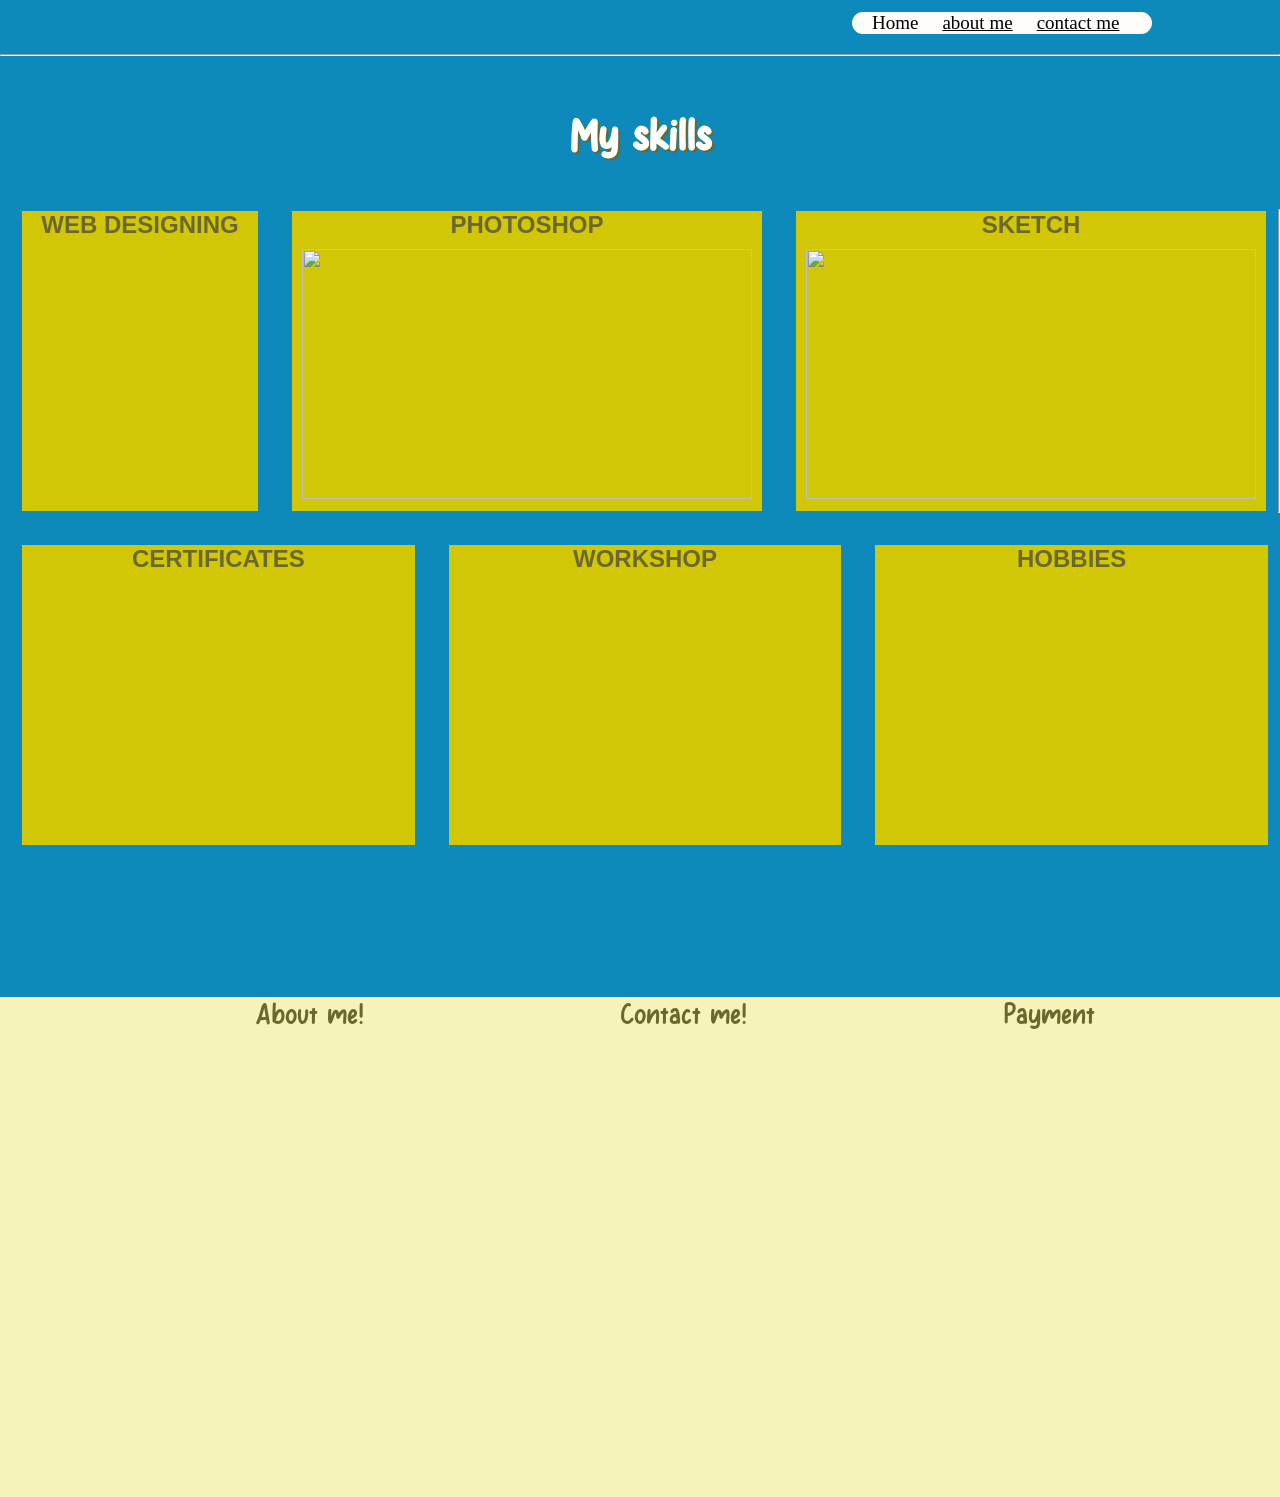
==== index.html @ 1eb4ae96 "Update and rename intro.html to index.html" ====
<!DOCTYPE html>
<html lang="en">
  <head>
    <meta charset="UTF-8" />
    <meta name="viewport" content="width=device-width, initial-scale=1.0" />
    <title>About me</title>
    <link rel="stylesheet" href="intro.css" />
  </head>
  <body>
    <div class="q">
      <span
        ><ul>
          <li>Home</li>
          <a href="#me"><li>about me</li></a
          >&nbsp;<a href="#num"><li>contact me</li></a>
        </ul></span
      >
    </div>
    <div>
      <img class="main" src="C:\Users\Tanishq soni\Downloads\me1.png" alt="" />
      <hr />
    </div>

    <h1>Tanishq soni</h1>
    <main>
      <span
        ><h5>
          Hello every one. i'm <b>Tanishq soni</b> here in front of you all.<br />
          i'm from jaipur. I'm a 1st year student studying in JECRC
          university,sitapura<br />
          i completed my senior secondary education from
          <b>N.K.public school</b>,murlipura jaipur<br />
          i like to listen music, making sketch and coding or web designing.
        </h5></span
      >
    </main>

    <h2 class="skill">My skills</h2>
    &emsp13;
    <div class="parent" id="me">
      <div class="box1"><h2 class="h">WEB DESIGNING</h2></div>

      <div class="box2">
        <h2 class="h">PHOTOSHOP</h2>
        <span
          ><img
            class="imge"
            src="C:\Users\Tanishq soni\Downloads\cloud.jpeg"
            alt=""
          />
        </span>
      </div>
      <div class="box3">
        <h2 class="h">SKETCH</h2>
        <span
          ><img
            class="imge"
            src="C:\Users\Tanishq soni\Downloads\Naruto.jpg"
            alt=""
        /></span>
      </div>
      <hr />
    </div>
    <div class="pt">
      <br />
      <div class="box1"><h2 class="h">CERTIFICATES</h2></div>
      <div class="box2"><h2 class="h">WORKSHOP</h2></div>
      <div class="box3"><h2 class="h">HOBBIES</h2></div>
    </div>
  </body>
  <div class="me" id="num">
    <div class="h1">About me!</div>
    <div class="h2">Contact me!</div>
    <div class="h3">Payment</div>
  </div>
</html>
---- intro.css ----
* {
    margin: 0;
    padding: 0;
}

:root {
    scroll-behavior: smooth;
}


@font-face {
    font-family: myfont;
    src: url(toony.otf);
}


li {
    display: inline;
    flex-wrap: wrap;
    font-size: 19px;
    padding-left: 20px;
}

a {
    color: black;

}

body {
    background-color: rgb(13, 138, 187);
}

ul {

    width: 300px;
    background-color: whitesmoke;
    border: 2px solid rgb(13, 138, 187);
    border-radius: 20px;
    background-color: #fffdfc;
}

div.q {
    margin-top: 10px;
    margin-left: 850px;
    margin-right: 300px;
}

.main {
    width: 350px;
    padding-right: 77%;
    margin-top: -101px;
    background-color: rgb(194, 184, 5);
    margin-top: 10px;

}

h1 {
    font-size: 80px;
    font-family: myfont;
    color: rgb(2, 2, 2);
    text-shadow: 2px 3px rgb(251, 251, 251);
    margin-top: -480px;
    margin-left: 50%;
    font-weight: 100;
    display: flex;
    flex-direction: row;
    flex-wrap: wrap;
    flex-shrink: inherit;
}

@font-face {
    font-family: textl;
    src: url(Lazy.otf);
}

h5 {
    font-family: textl;
    text-align: center;
    color: white;
    font-size: 35px;
    text-shadow: #6B682E 2px 2px;
    border: 1px solid rgb(194, 184, 5);
}

main {
    padding-left: 30%;
}

.parent,
.pt {
    margin-top: 30px;
    display: flex;


}

.box1,
.box2,
.box3 {
    width: 500px;
    height: 300px;
    border: 2px solid rgb(13, 138, 187);
    background-color: rgb(210, 199, 6);
    color: #6B682E;
    font-family: Arial, Helvetica, sans-serif;

    margin-left: 20px;
    margin-inline-end: 10px;

}

.box3:hover {

    filter: drop-shadow(6px 6px 10px #4b491e);
    transform: scale(108%)
}

.box2:hover {

    filter: drop-shadow(6px 6px 10px #4b491e);
    scale: 108%;
}

.imge {
    width: 450px;
    height: 250px;
    margin: 10px 10px 10px 10px;

}

.box1:hover {

    filter: drop-shadow(6px 6px 10px #4b491e);
    scale: 108%;
    animation: alternate;
}

.h {
    text-align: center;
    margin-top: -0px;
}

h2.skill {
    text-align: center;
    margin-top: 200px;
    font-family: textl;
    color: white;
    border: 1px rgb(13, 138, 187) solid;
    font-size: 45px;
    text-shadow: #6B682E 2px 2px;
}

span.jk {
    font-size: 25px;
    padding-top: -100px;
    padding-left: 50%;

}

.me {
    background-color: #f6f3ba;
    height: 500px;
    margin-top: 150px;
    font-size: 30px;
    font-family: textl;
    display: flex;
}

.h1,
.h2,
.h3 {
    padding-left: 20%;
    color: #6B682E;
}
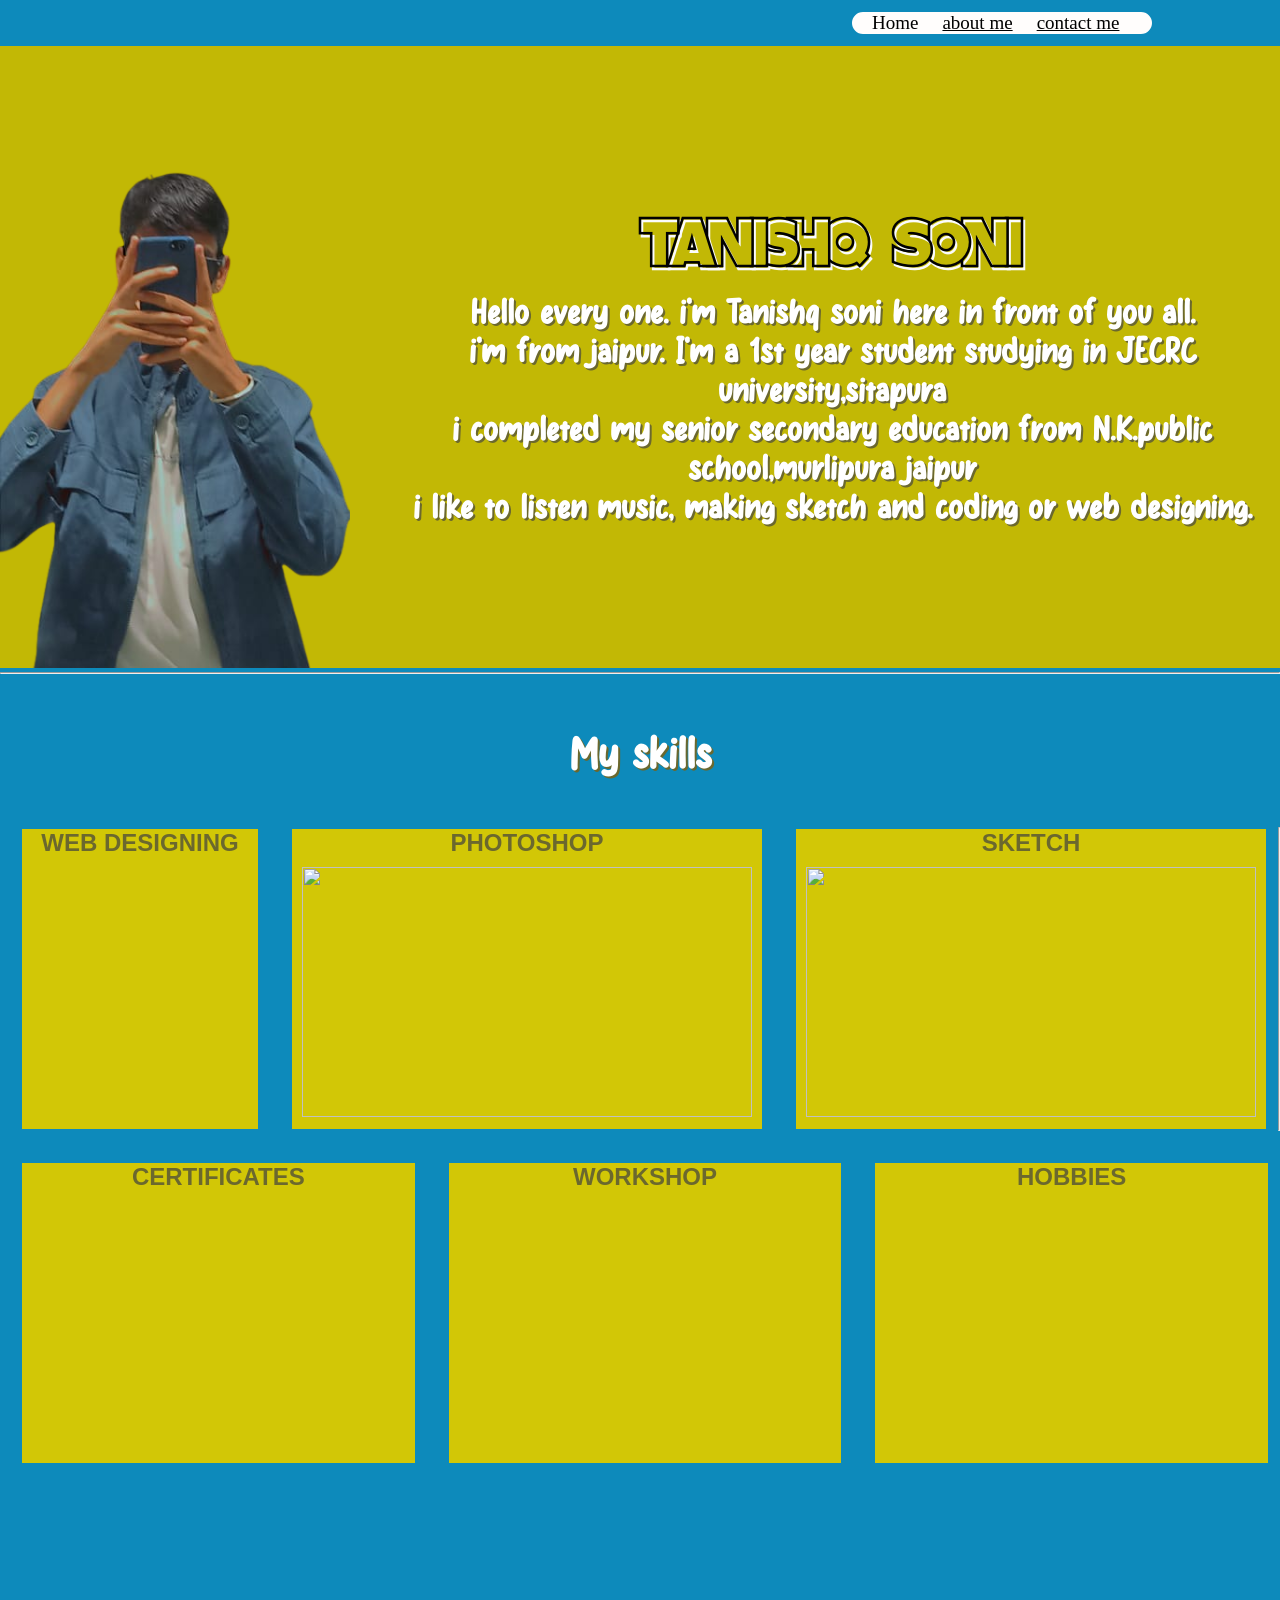
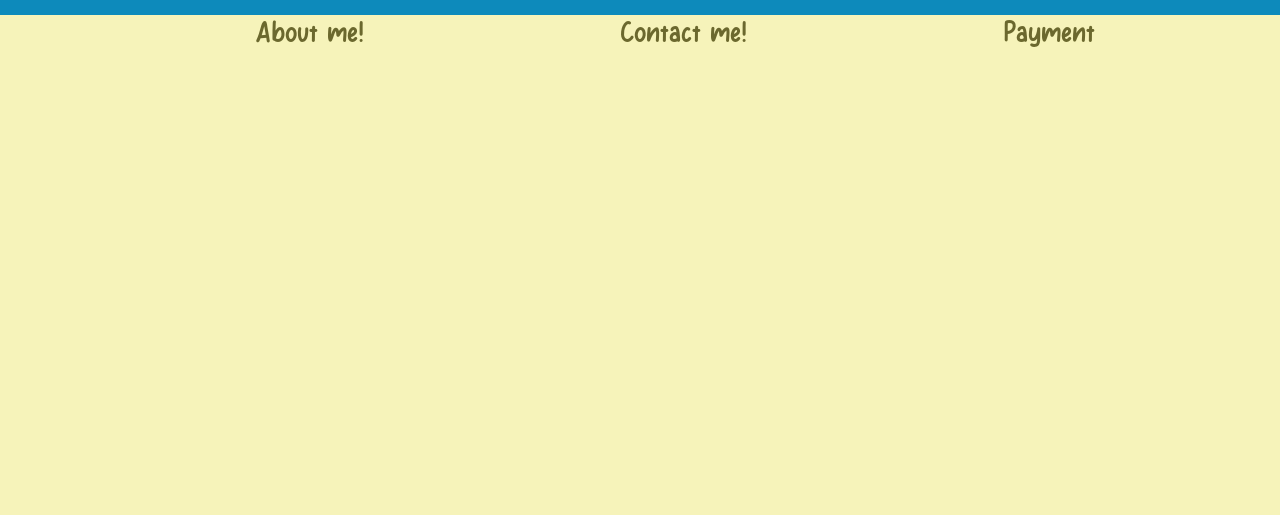
==== commit d81c25be: "Update index.html" ====
--- a/index.html
+++ b/index.html
@@ -17,7 +17,7 @@
       >
     </div>
     <div>
-      <img class="main" src="C:\Users\Tanishq soni\Downloads\me1.png" alt="" />
+      <img class="main" src="./me1.png" alt="" />
       <hr />
     </div>
 
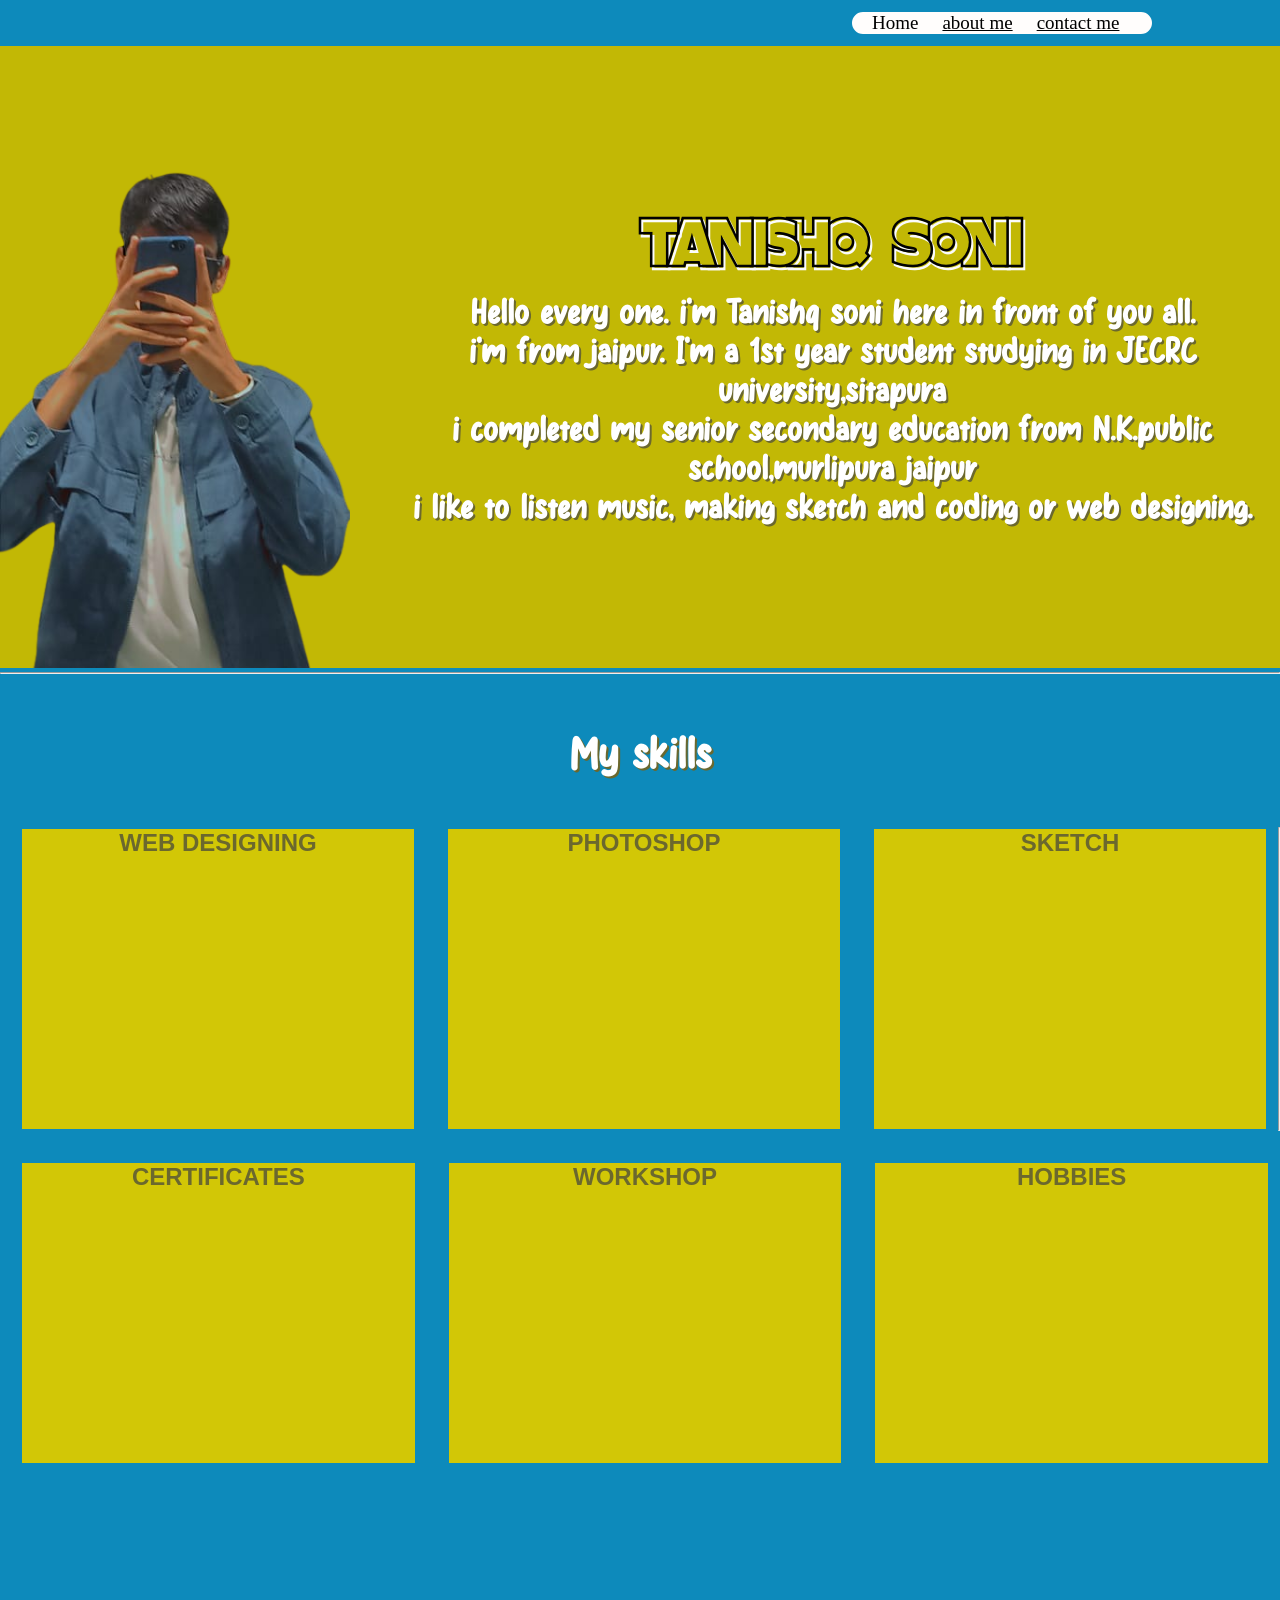
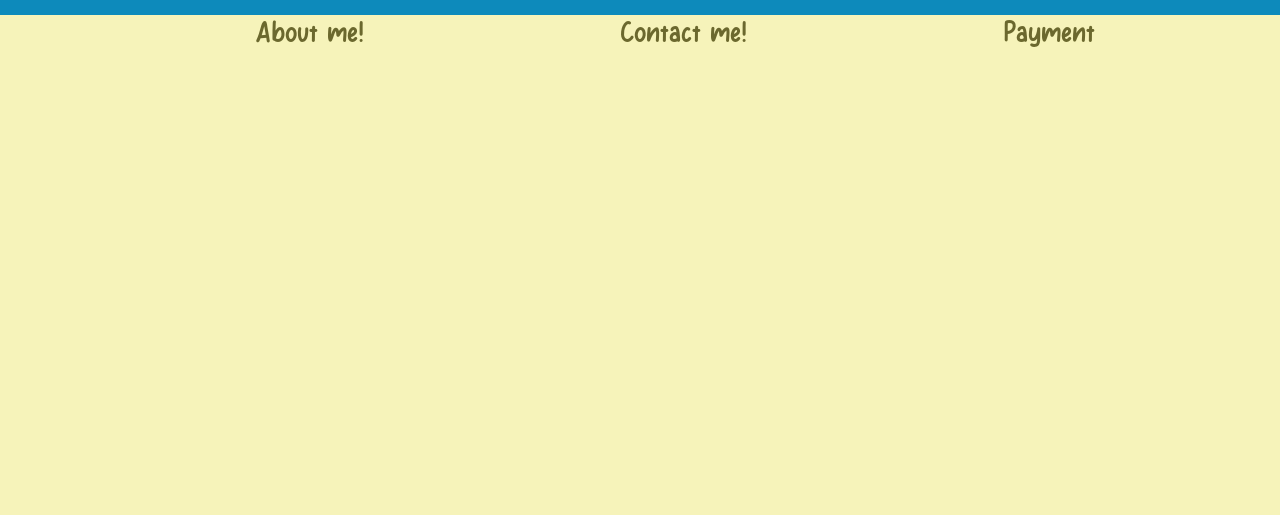
==== commit a43cbebc: "Update index.html" ====
--- a/index.html
+++ b/index.html
@@ -17,7 +17,7 @@
       >
     </div>
     <div>
-      <img class="main" src="./me1.png" alt="" />
+      <img class="main" src="me1.png" alt="" />
       <hr />
     </div>
 
@@ -42,22 +42,9 @@
 
       <div class="box2">
         <h2 class="h">PHOTOSHOP</h2>
-        <span
-          ><img
-            class="imge"
-            src="C:\Users\Tanishq soni\Downloads\cloud.jpeg"
-            alt=""
-          />
-        </span>
       </div>
       <div class="box3">
         <h2 class="h">SKETCH</h2>
-        <span
-          ><img
-            class="imge"
-            src="C:\Users\Tanishq soni\Downloads\Naruto.jpg"
-            alt=""
-        /></span>
       </div>
       <hr />
     </div>
--- a/intro.css
+++ b/intro.css
@@ -112,7 +112,8 @@
 .box3:hover {
 
     filter: drop-shadow(6px 6px 10px #4b491e);
-    transform: scale(108%)
+    transform: scale(108%);
+    transform: ease-in 1;
 }
 
 .box2:hover {
@@ -171,4 +172,4 @@
 .h3 {
     padding-left: 20%;
     color: #6B682E;
-}+}
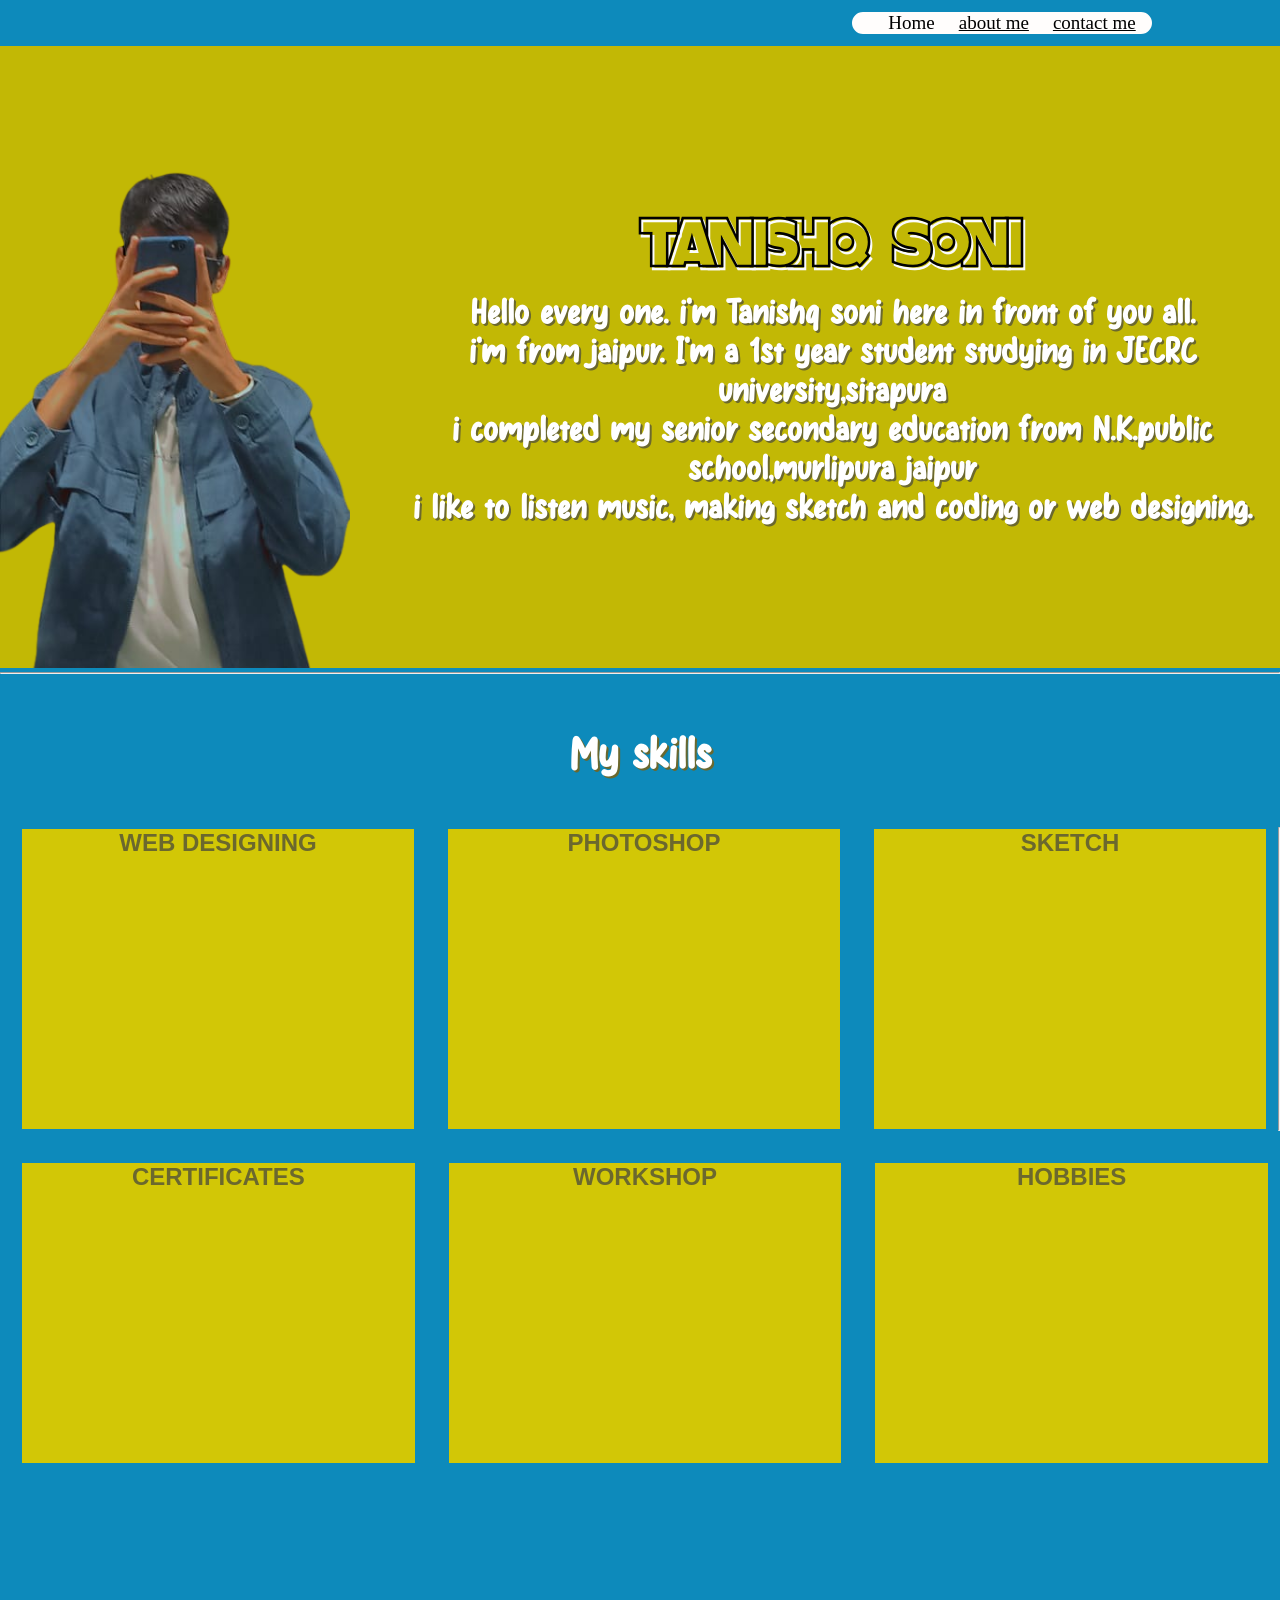
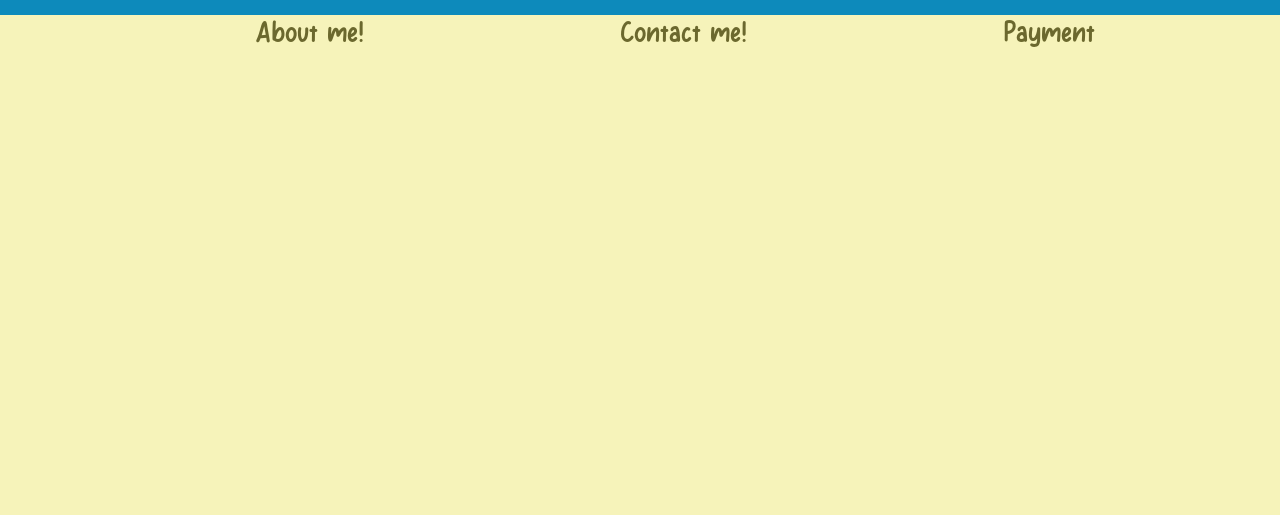
==== commit da463c30: "Update index.html" ====
--- a/index.html
+++ b/index.html
@@ -7,7 +7,7 @@
     <link rel="stylesheet" href="intro.css" />
   </head>
   <body>
-    <div class="q">
+   <center> <div class="q">
       <span
         ><ul>
           <li>Home</li>
@@ -15,7 +15,7 @@
           >&nbsp;<a href="#num"><li>contact me</li></a>
         </ul></span
       >
-    </div>
+    </div></center>
     <div>
       <img class="main" src="me1.png" alt="" />
       <hr />
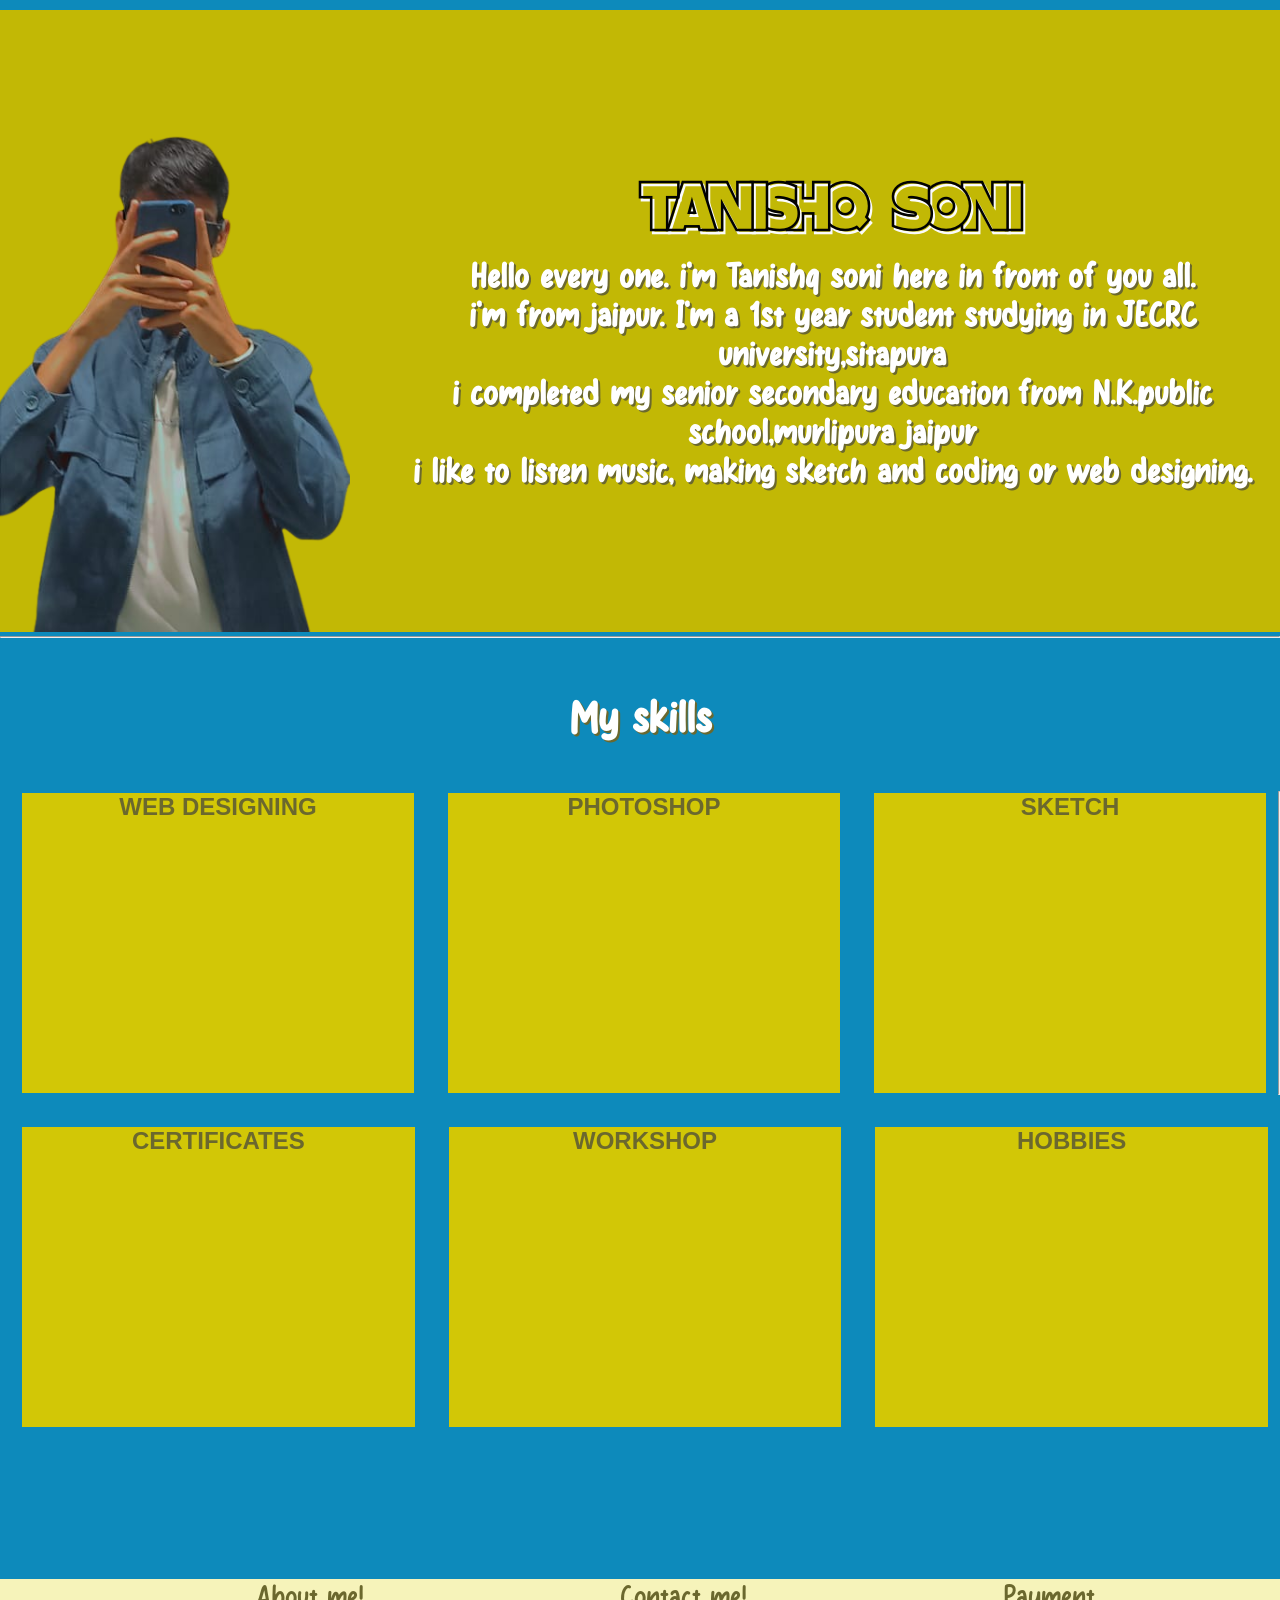
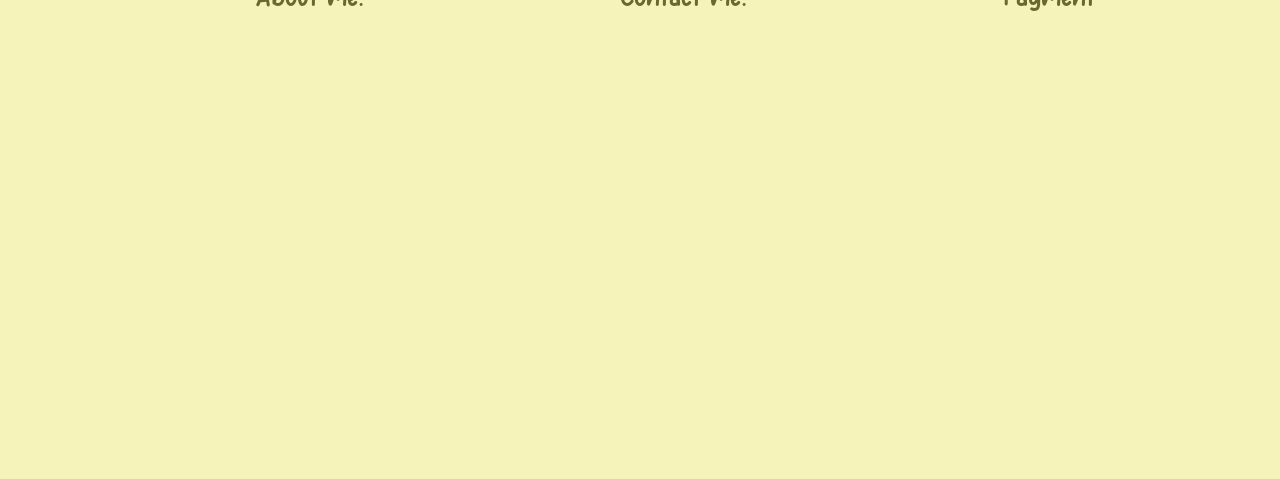
==== commit d0ffdd3a: "Update index.html" ====
--- a/index.html
+++ b/index.html
@@ -7,15 +7,6 @@
     <link rel="stylesheet" href="intro.css" />
   </head>
   <body>
-   <center> <div class="q">
-      <span
-        ><ul>
-          <li>Home</li>
-          <a href="#me"><li>about me</li></a
-          >&nbsp;<a href="#num"><li>contact me</li></a>
-        </ul></span
-      >
-    </div></center>
     <div>
       <img class="main" src="me1.png" alt="" />
       <hr />
